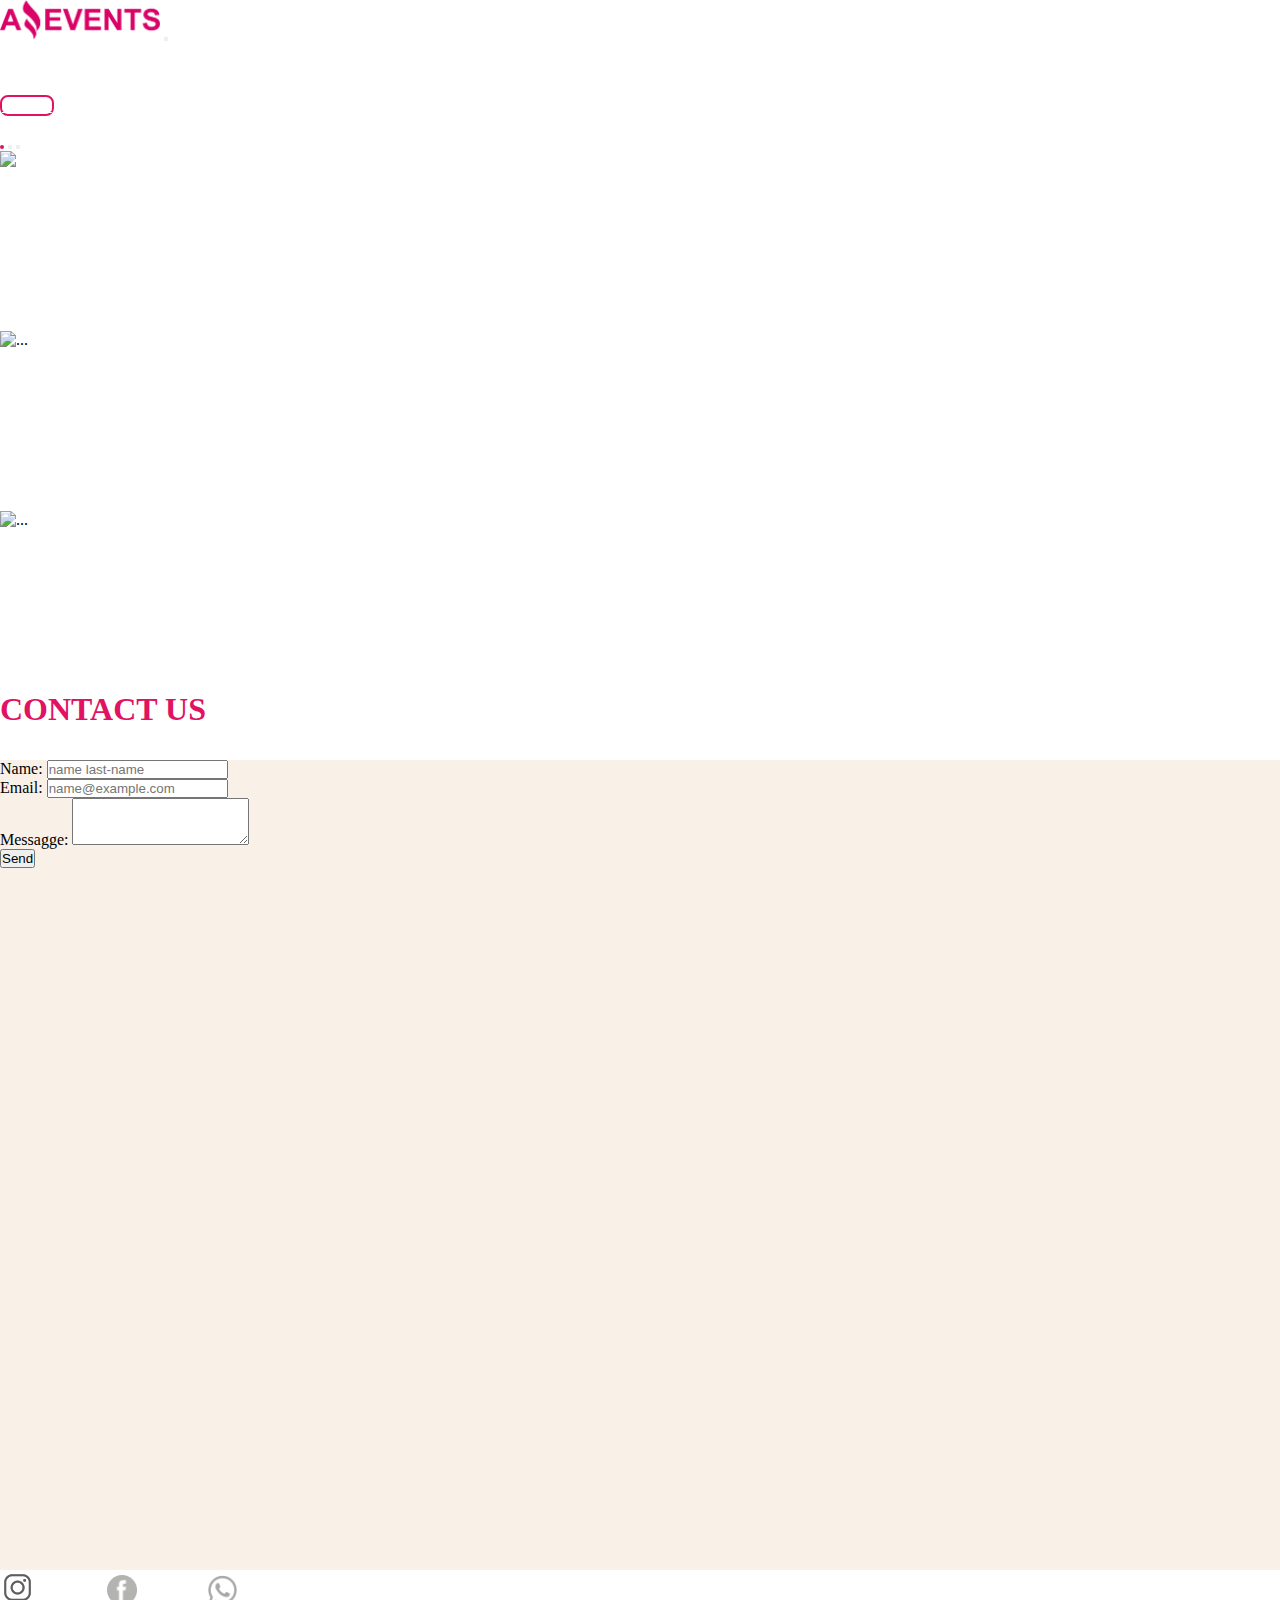
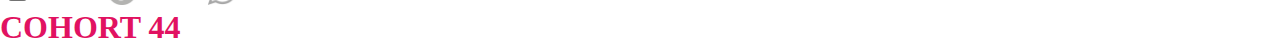
==== contact.html @ db35e9c2 "Update task1" ====
<!DOCTYPE html>
<html lang="en">

<head>
    <meta charset="UTF-8">
    <meta http-equiv="X-UA-Compatible" content="IE=edge">
    <meta name="viewport" content="width=device-width, initial-scale=1.0">
    <link rel="shortcut icon" href="./assets/images/Icon.png" type="image/x-icon">
    <link href="https://cdn.jsdelivr.net/npm/bootstrap@5.3.0-alpha1/dist/css/bootstrap.min.css" rel="stylesheet"
        integrity="sha384-GLhlTQ8iRABdZLl6O3oVMWSktQOp6b7In1Zl3/Jr59b6EGGoI1aFkw7cmDA6j6gD" crossorigin="anonymous">
    <link rel="stylesheet" href="./assets/style/style.css">
    <title>Amazing Events | Contact</title>
</head>

<body>
    <header>
        <nav class="navbar navbar-expand-lg bg-black">
            <div class="container-fluid">
                <a class="navbar-brand" href="./index.html"><img style="width: 10rem;"
                        src="./assets/images/Logo Amazing Events.png" alt="logo"></a>
                <button class="navbar-toggler" type="button" data-bs-toggle="collapse" data-bs-target="#navbarNav"
                    aria-controls="navbarNav" aria-expanded="false" aria-label="Toggle navigation">
                    <span class="navbar-toggler-icon"></span>
                </button>
                <div class="collapse navbar-collapse justify-content-end" id="navbarNav">
                    <ul class="navbar-nav">
                        <li class="nav-item">
                            <a class="nav-link" aria-current="page" href="./index.html">Home</a>
                        </li>
                        <li class="nav-item">
                            <a class="nav-link" href="./upcomingEvents.html">Upcoming Events</a>
                        </li>
                        <li class="nav-item">
                            <a class="nav-link" href="pastEvents.html">Past Events</a>
                        </li>
                        <li class="nav-item">
                            <a class="nav-link active" href="#">Contact</a>
                        </li>
                        <li class="nav-item">
                            <a class="nav-link" href="stats.html">Stats</a>
                        </li>
                    </ul>
                </div>
            </div>
        </nav>
        <div id="carouselExampleCaptions" class="carousel slide">
            <div class="carousel-indicators">
                <button type="button" data-bs-target="#carouselExampleCaptions" data-bs-slide-to="0" class="active"
                    aria-current="true" aria-label="Slide 1"></button>
                <button type="button" data-bs-target="#carouselExampleCaptions" data-bs-slide-to="1"
                    aria-label="Slide 2"></button>
                <button type="button" data-bs-target="#carouselExampleCaptions" data-bs-slide-to="2"
                    aria-label="Slide 3"></button>
            </div>
            <div class="carousel-inner">
                <div class="carousel-item active">
                    <img src="https://marketplace.canva.com/EAEK4dC2olw/1/0/1600w/canva-arco%C3%ADris-gradiente-rosa-y-naranja-fondo-virtual-para-zoom-c3PYha1JI9M.jpg"
                        class="d-block w-100" alt="...">
                </div>
                <div class="carousel-item">
                    <img src="https://images.unsplash.com/photo-1615715874994-bb83092ef331?ixlib=rb-1.2.1&ixid=MnwxMjA3fDB8MHxwaG90by1yZWxhdGVkfDIwfHx8ZW58MHx8fHw%3D&w=1000&q=80"
                        class="d-block w-100" alt="...">
                </div>
                <div class="carousel-item">
                    <img src="https://marketplace.canva.com/EAEK4rYL-Qk/1/0/1600w/canva-pastel-arte-l%C3%ADquido-tendencia-moderna-fondo-para-zoom-Q6zORw9qrdA.jpg"
                        class="d-block w-100" alt="...">
                </div>
                <div class="carousel-caption d-md-block">
                    <h4>CONTACT US</h4>
                </div>
            </div>
        </div>
    </header>
    <main class="d-flex justify-content-center">
        <div class=" d-flex flex-column" style="width: 50vw; margin-top: 2rem;">
            <form action="./formData.html">
                <div class="mb-3">
                    <label for="validationDefault01" class="exampleFormControlTextarea1">Name:</label>
                    <input type="text" class="form-control" id="validationDefault01" placeholder="name last-name"
                        style="color: black;" name="Name" value="" required>
                </div>
                <div class="mb-3">
                    <label for="exampleFormControlInput1" class="form-label">Email:</label>
                    <input type="email" class="form-control" id="exampleFormControlInput1" style="color: black;"
                        placeholder="name@example.com" name="E-mail" value="" required>
                </div>
                <div class="mb-3">
                    <label for="exampleFormControlTextarea1" class="form-label">Messagge:</label>
                    <textarea class="form-control" style="color: black;" id="exampleFormControlTextarea1" rows="3"
                        name="Message" value="" required></textarea>
                </div>
                <input class="btn btn-primary" type="submit" value="Send">
            </form>
        </div>
    </main>
    <footer class=" bg-black">
        <div class="d-flex justify-content-around align-items-center text-align-center">
            <nav class="navbar bg-black">
                <div class="container-fluid bg-black">
                    <a class="navbar-brand" style="color: white;" href="https://www.instagram.com/">
                        <img src="./assets/images/logoIg.png" alt="logo" Ig width="35" height="35"
                            class="d-inline-block align-text-top">
                        Instagram
                    </a>
                    <a class="navbar-brand" style="color: white;" href="https://www.facebook.com/">
                        <img src="./assets/images/logoFb.png" alt="logoFb" width="30" height="30"
                            class="d-inline-block align-text-top">
                        Facebook
                    </a>
                    <a class="navbar-brand" style="color: white;" href="https://web.whatsapp.com/">
                        <img src="./assets/images/logoWsp.png" alt="logoWsp" width="30" height="30"
                            class="d-inline-block align-text-top">
                        WhatsApp
                    </a>
                </div>
            </nav>
            <h4 style="margin: 0;">COHORT 44</h4>
        </div>
    </footer>
    <script src="https://cdn.jsdelivr.net/npm/bootstrap@5.3.0-alpha1/dist/js/bootstrap.bundle.min.js"
        integrity="sha384-w76AqPfDkMBDXo30jS1Sgez6pr3x5MlQ1ZAGC+nuZB+EYdgRZgiwxhTBTkF7CXvN"
        crossorigin="anonymous"></script>
</body>

</html>
---- assets/style/style.css ----
* {
    margin: 0;
    padding: 0;
    box-sizing: border-box;
}

/* Labels Style */
h4 {
    font-size: 2rem;
    color: rgb(225, 18, 97);
}

main {
    background: rgb(249, 241, 232);
    min-height: 90vh;
}

footer {
    color: white;
}

/* Class Style */
.nav-link {
    color: white;
}

.nav-link:hover {
    color: rgb(225, 18, 97);
}

.active {
    border: solid 2px rgb(225, 18, 97);
    border-radius: 0.5rem;
    color: white !important;
}

.carousel-item {
    height: 20vh;
    border: none;
}

.btn-outline-secondary,
.form-control {
    color: rgb(225, 18, 97);
}

.footer-content {
    color: white;
}
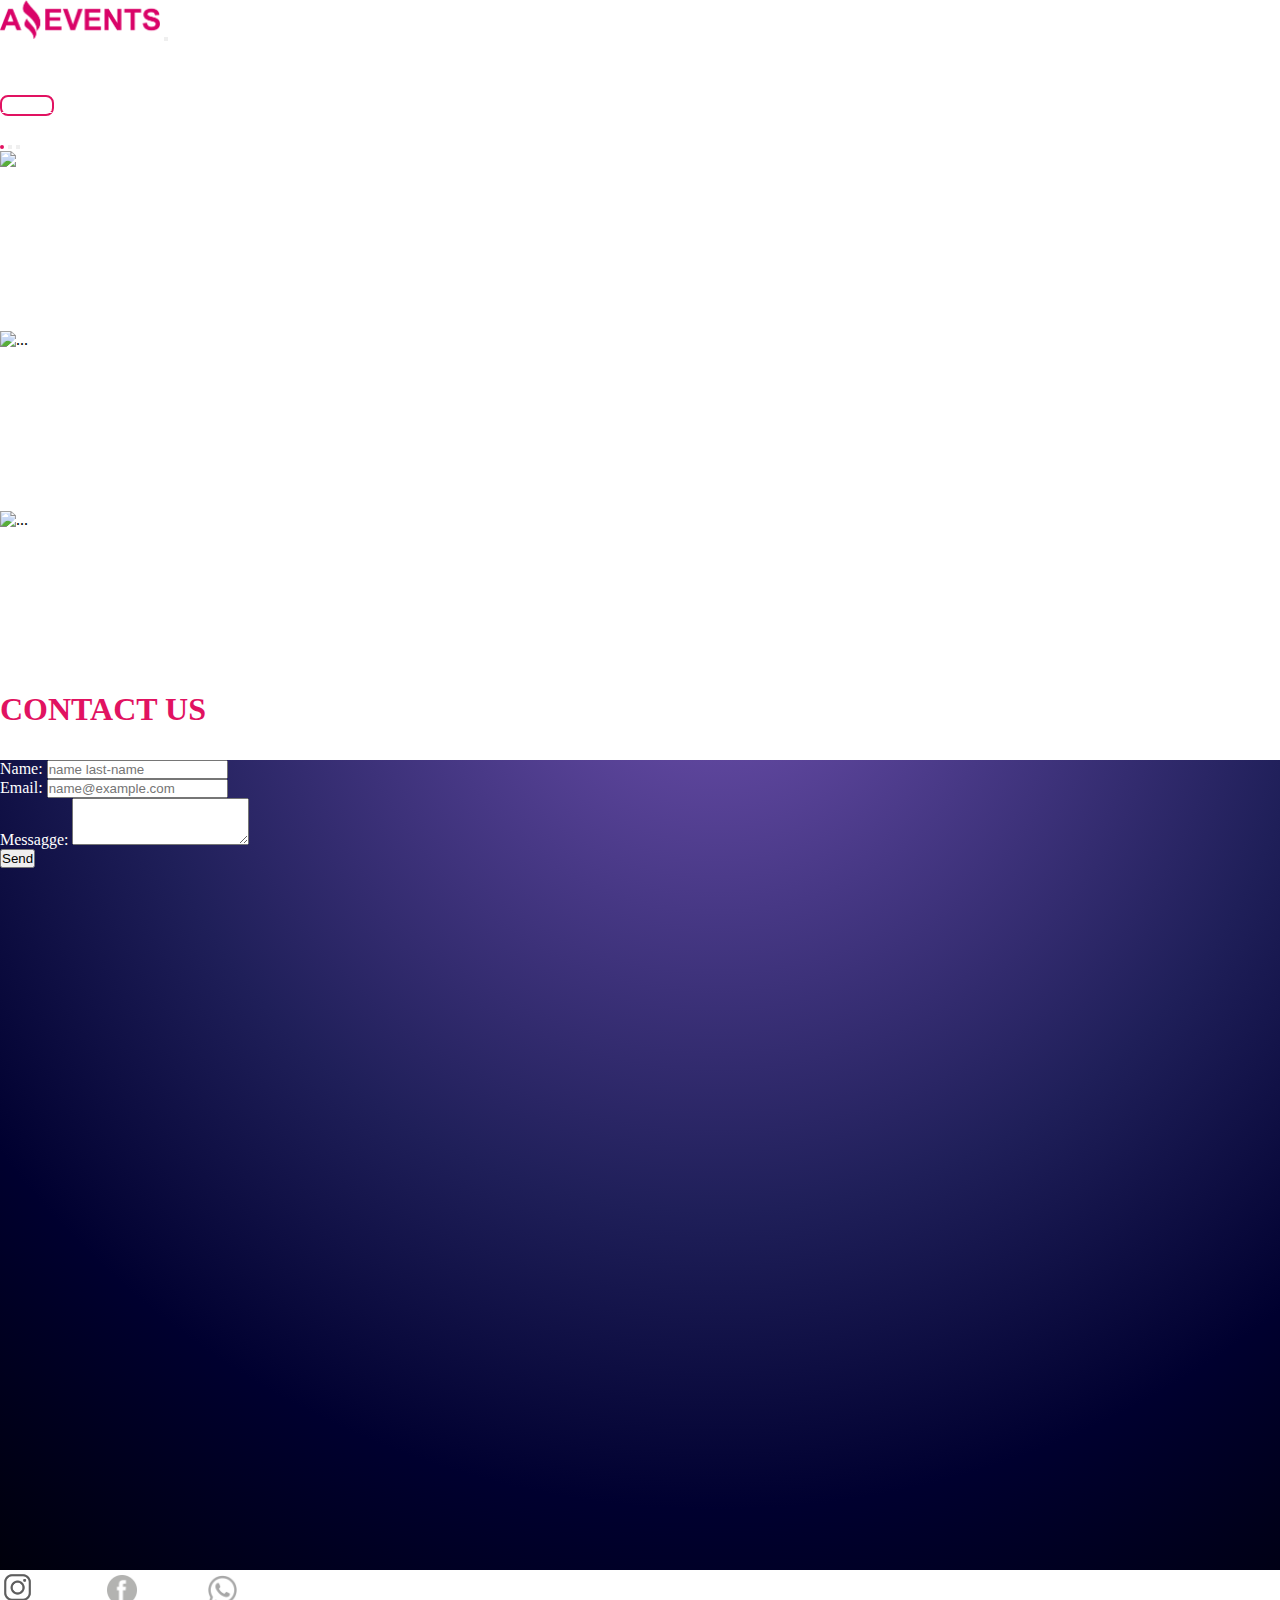
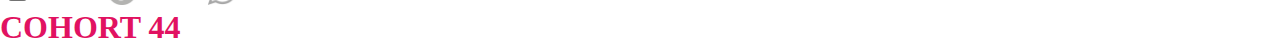
==== commit e45b0460: "Finished task3" ====
--- a/contact.html
+++ b/contact.html
@@ -75,17 +75,18 @@
         <div class=" d-flex flex-column" style="width: 50vw; margin-top: 2rem;">
             <form action="./formData.html">
                 <div class="mb-3">
-                    <label for="validationDefault01" class="exampleFormControlTextarea1">Name:</label>
-                    <input type="text" class="form-control" id="validationDefault01" placeholder="name last-name"
+                    <label for="validationDefault01" class="exampleFormControlTextarea1"
+                        style="color: white;">Name:</label>
+                    <input type=" text" class="form-control" id="validationDefault01" placeholder="name last-name"
                         style="color: black;" name="Name" value="" required>
                 </div>
                 <div class="mb-3">
-                    <label for="exampleFormControlInput1" class="form-label">Email:</label>
+                    <label for="exampleFormControlInput1" class="form-label" style="color: white;">Email:</label>
                     <input type="email" class="form-control" id="exampleFormControlInput1" style="color: black;"
                         placeholder="name@example.com" name="E-mail" value="" required>
                 </div>
                 <div class="mb-3">
-                    <label for="exampleFormControlTextarea1" class="form-label">Messagge:</label>
+                    <label for="exampleFormControlTextarea1" class="form-label" style="color: white;">Messagge:</label>
                     <textarea class="form-control" style="color: black;" id="exampleFormControlTextarea1" rows="3"
                         name="Message" value="" required></textarea>
                 </div>
--- a/assets/style/style.css
+++ b/assets/style/style.css
@@ -11,7 +11,7 @@
 }
 
 main {
-    background: rgb(249, 241, 232);
+    background-image: radial-gradient(circle at 55.96% -18.1%, #7151b0 0, #473885 25%, #1f1f59 50%, #00002f 75%, #00000b 100%);
     min-height: 90vh;
 }
 
@@ -20,6 +20,7 @@
 }
 
 /* Class Style */
+
 .nav-link {
     color: white;
 }
@@ -46,4 +47,13 @@
 
 .footer-content {
     color: white;
+}
+
+.btn-danger {
+    border: 1px solid black;
+}
+
+.card-background,
+.details-card {
+    background-image: radial-gradient(circle at 50% -20.71%, #edf3ff 0, #b5c9f2 50%, #79a1e2 100%);
 }